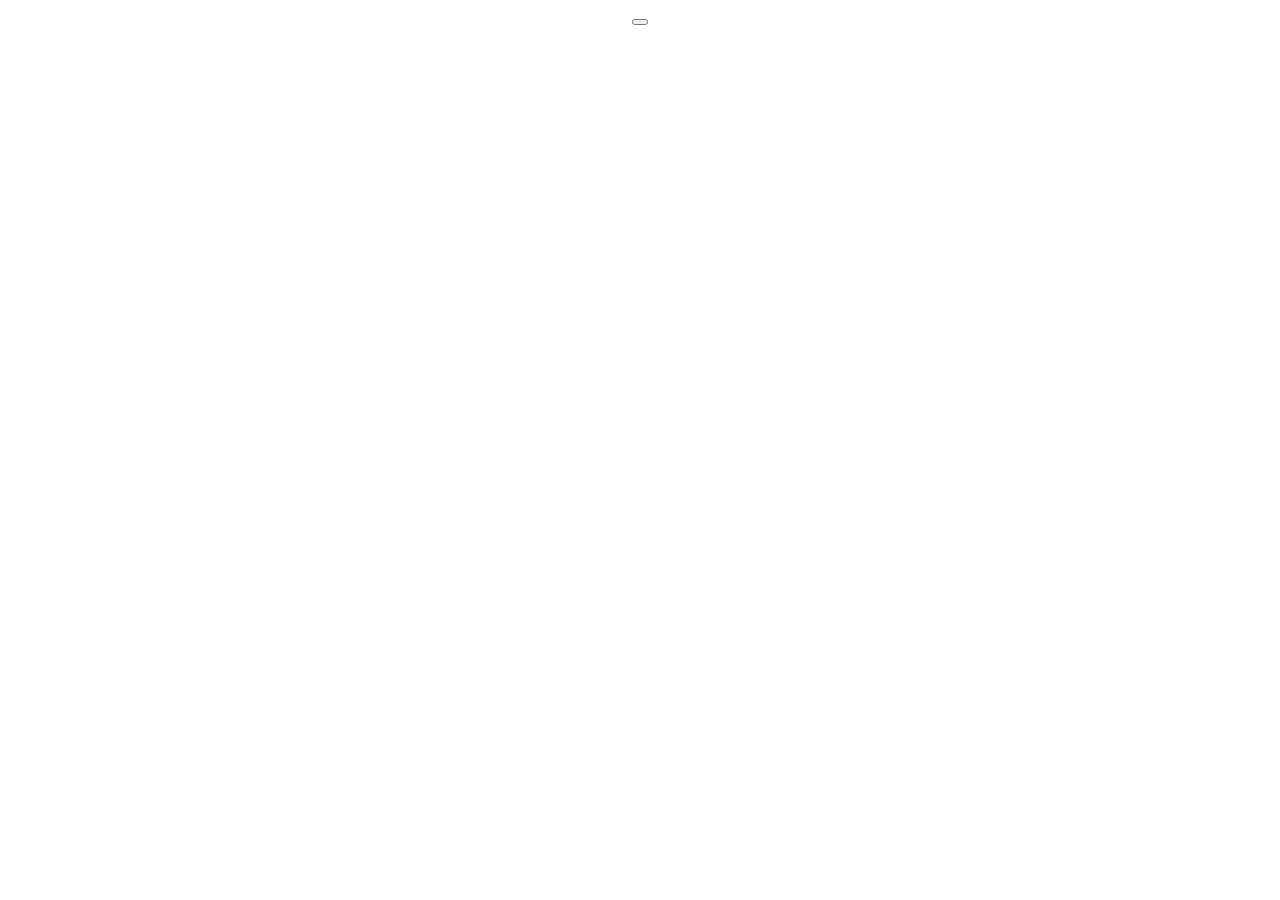
==== index.html @ a87186f4 "Rename website.html to index.html" ====
<!DOCTYPE html>
<html>
  <head>
    <meta charset="utf-8">
    <meta name="viewport" content="width=device-width">
    <title>repl.it</title>
    <link href="style.css" rel="stylesheet" type="text/css" />
  </head>
  <body>
    <center>
    <button onclick="joke()"></button>
    <p id="joke"><p>
    </center>
    <script>
      const userAction = async () => {
  const response = await fetch('https://icanhazdadjoke.com/');
  const myJson = await response.json(); //extract JSON from the http response
  // do something with myJson
  document.getElementById("joke").innerHTML = myJson.joke[0]
  }
    
    </script>
  </body>
</html>
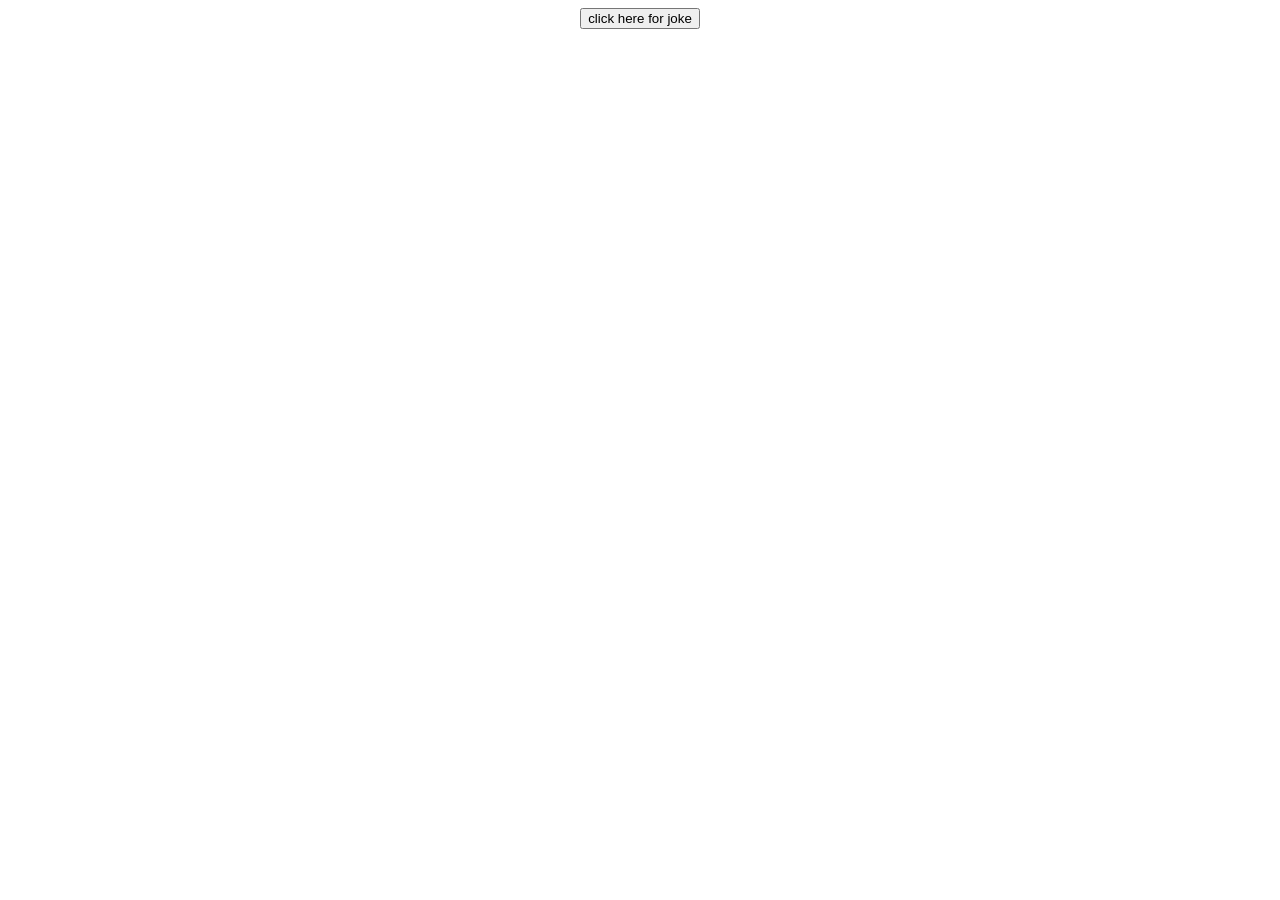
==== commit 7baa5b98: "Update index.html" ====
--- a/index.html
+++ b/index.html
@@ -8,7 +8,7 @@
   </head>
   <body>
     <center>
-    <button onclick="joke()"></button>
+    <button onclick="joke()">click here for joke</button>
     <p id="joke"><p>
     </center>
     <script>
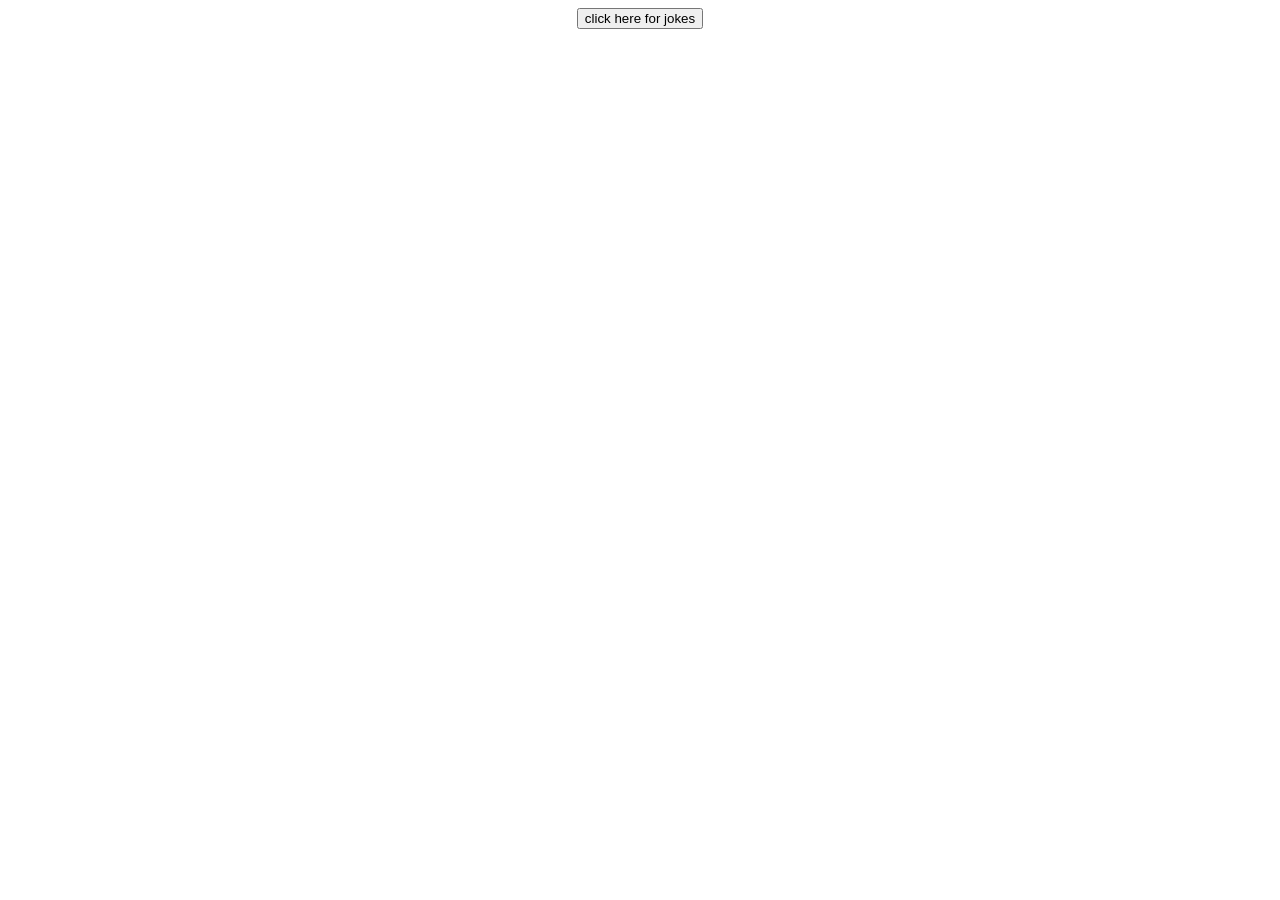
==== commit bf453948: "Update index.html" ====
--- a/index.html
+++ b/index.html
@@ -8,7 +8,7 @@
   </head>
   <body>
     <center>
-    <button onclick="joke()">click here for joke</button>
+    <button onclick="joke()">click here for jokes</button>
     <p id="joke"><p>
     </center>
     <script>
@@ -16,7 +16,7 @@
   const response = await fetch('https://icanhazdadjoke.com/');
   const myJson = await response.json(); //extract JSON from the http response
   // do something with myJson
-  document.getElementById("joke").innerHTML = myJson.joke[0]
+  document.getElementById("joke").innerHTML = myJson.joke
   }
     
     </script>
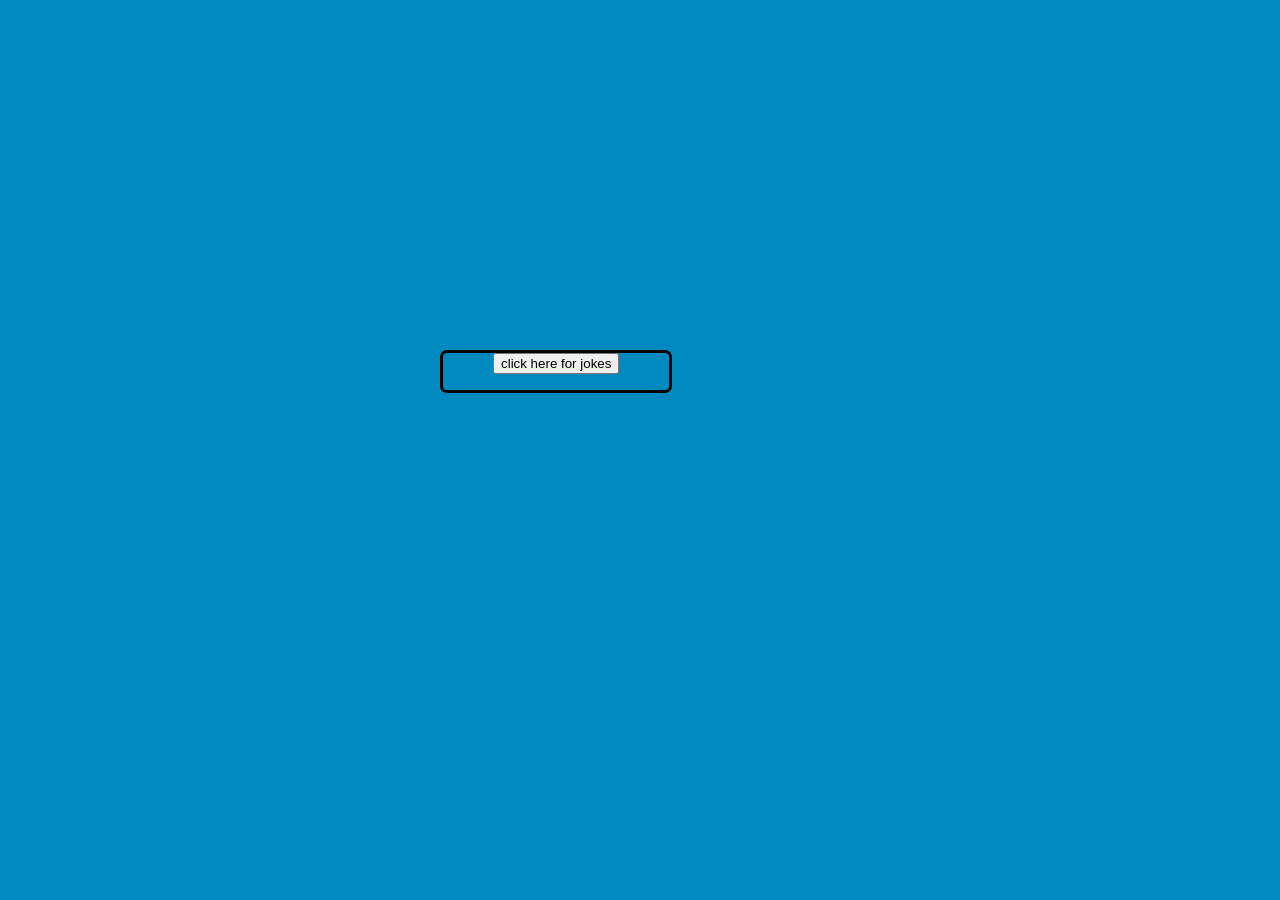
==== commit 8dfa7221: "Update index.html" ====
--- a/index.html
+++ b/index.html
@@ -8,17 +8,11 @@
   </head>
   <body>
     <center>
+    <div>
     <button onclick="joke()">click here for jokes</button>
     <p id="joke"><p>
+    </div>
     </center>
-    <script>
-      const userAction = async () => {
-  const response = await fetch('https://icanhazdadjoke.com/');
-  const myJson = await response.json(); //extract JSON from the http response
-  // do something with myJson
-  document.getElementById("joke").innerHTML = myJson.joke
-  }
-    
-    </script>
+    <script src="script.js"></script>
   </body>
 </html>
--- a/style.css
+++ b/style.css
@@ -0,0 +1,16 @@
+body{
+  background-color: rgb(0, 137, 190); 
+}
+div{
+  border: 3px black solid;
+	width: fit-content; 
+	padding-left: 50px;
+	padding-right: 50px;
+	margin: 50px;
+  border-radius: 7px;
+  position: fixed;
+  top: 50%;
+  left: 50%;
+  margin-top: -100px;
+  margin-left: -200px;
+}
